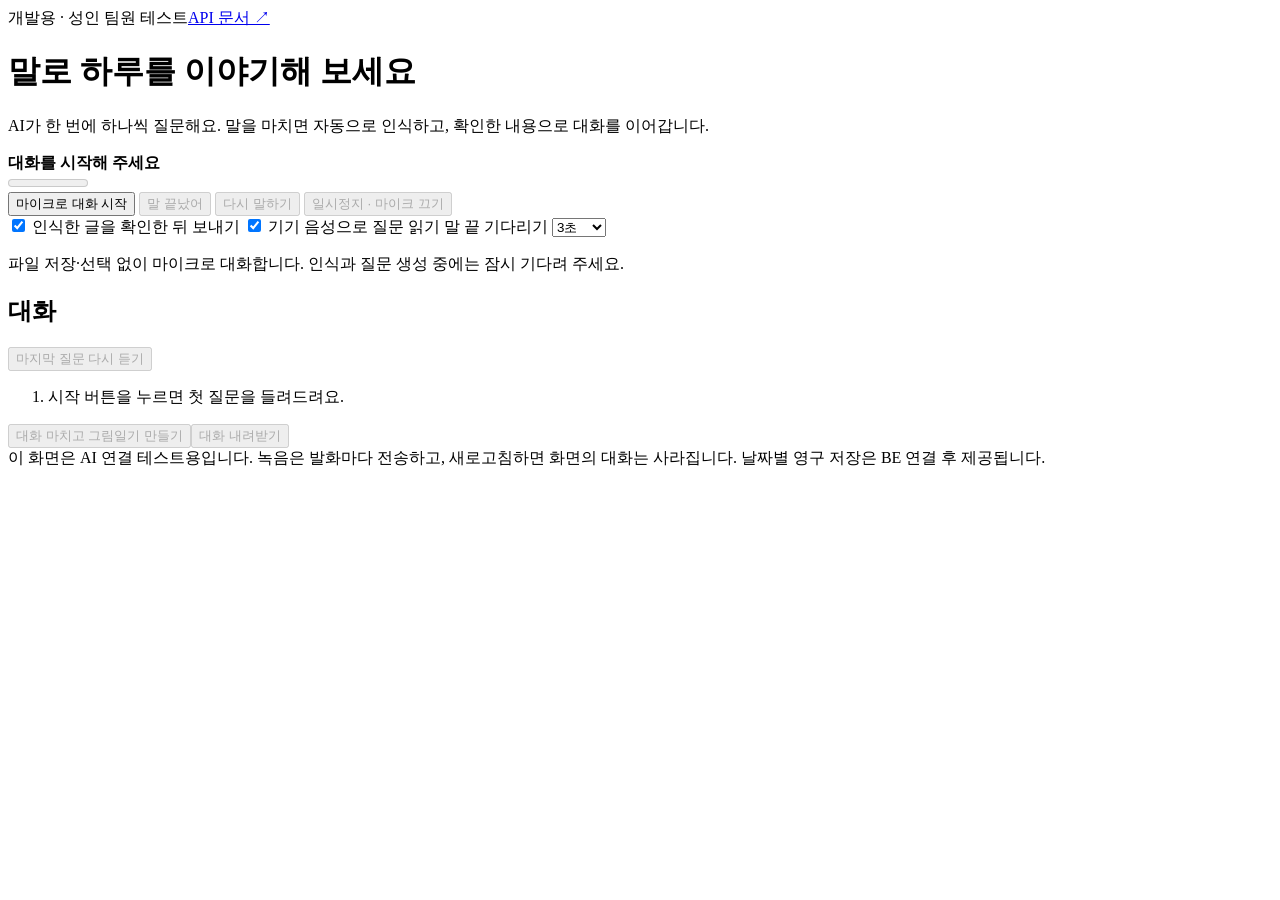
==== devtools/voice/index.html @ 533df24d "기본 기능 구현(음성 대화, 결과 출력 가능)" ====
<!doctype html>
<html lang="ko">
<head>
  <meta charset="utf-8">
  <meta name="viewport" content="width=device-width, initial-scale=1">
  <title>음성 대화 테스트</title>
  <link rel="stylesheet" href="/dev/voice/style.css">
  <script type="module" src="/dev/voice/app.js"></script>
</head>
<body>
<main>
  <header><span class="tag">개발용 · 성인 팀원 테스트</span><a href="/docs">API 문서 ↗</a></header>
  <h1>말로 하루를 이야기해 보세요</h1>
  <p class="intro">AI가 한 번에 하나씩 질문해요. 말을 마치면 자동으로 인식하고, 확인한 내용으로 대화를 이어갑니다.</p>
  <section class="panel controls" aria-label="대화 제어">
    <div class="status"><span id="light"></span><strong id="status" role="status" aria-live="polite">대화를 시작해 주세요</strong></div>
    <meter id="level" min="0" max="0.12" value="0" aria-label="마이크 음량"></meter>
    <div class="buttons">
      <button id="start" class="primary">마이크로 대화 시작</button>
      <button id="send-audio" disabled>말 끝났어</button>
      <button id="resume" disabled>다시 말하기</button>
      <button id="stop" disabled>일시정지 · 마이크 끄기</button>
    </div>
    <div class="options">
      <label><input id="confirm-first" type="checkbox" checked> 인식한 글을 확인한 뒤 보내기</label>
      <label><input id="read-aloud" type="checkbox" checked> 기기 음성으로 질문 읽기</label>
      <label>말 끝 기다리기 <select id="silence"><option value="1800">1.8초</option><option value="3000" selected>3초</option><option value="5000">5초</option></select></label>
    </div>
    <p id="voice-note" class="hint">파일 저장·선택 없이 마이크로 대화합니다. 인식과 질문 생성 중에는 잠시 기다려 주세요.</p>
    <p id="error" role="alert" hidden></p>
  </section>
  <section id="draft-panel" class="panel" hidden>
    <h2>이렇게 말했나요?</h2>
    <label for="draft">틀린 부분은 고칠 수 있어요.</label>
    <textarea id="draft" rows="3" maxlength="2000"></textarea>
    <div class="buttons"><button id="confirm" class="primary">이 내용으로 보내기</button><button id="discard">다시 녹음하기</button></div>
  </section>
  <section class="panel" aria-label="대화 내용">
    <div class="section-heading"><h2>대화</h2><button id="replay" disabled>마지막 질문 다시 듣기</button></div>
    <ol id="messages" aria-live="polite"><li class="empty">시작 버튼을 누르면 첫 질문을 들려드려요.</li></ol>
  </section>
  <div class="buttons bottom"><button id="diary" class="primary" disabled>대화 마치고 그림일기 만들기</button><button id="download" disabled>대화 내려받기</button></div>
  <section id="diary-panel" class="panel" hidden>
    <h2>그림을 만들기 전에 일기를 확인해 주세요</h2>
    <p id="diary-note" class="hint"></p><div id="diary-text" hidden></div>
    <label for="diary-edit">말하지 않은 사건이나 감정이 있다면 고쳐 주세요.</label>
    <textarea id="diary-edit" rows="6" maxlength="6000"></textarea>
    <div class="options"><label>그림 수 <select id="picture-count"><option value="1">최대 1장</option><option value="2" selected>최대 2장</option><option value="3">최대 3장</option><option value="4">최대 4장</option></select></label></div>
    <label class="approval"><input id="diary-approved" type="checkbox"> 위 내용이 내가 말한 내용과 맞아요.</label>
    <div class="buttons"><button id="illustrate" class="primary" disabled>확인한 내용으로 그림 만들기</button></div>
    <p class="hint">그림은 한 장씩 생성하며 시간이 걸릴 수 있어요. 무료 한도가 사용됩니다.</p>
  </section>
  <section id="picture-panel" class="panel" hidden>
    <div class="section-heading"><h2>그림일기</h2><button id="show-diary">일기 글 보기 · 수정</button></div>
    <p id="picture-progress" role="status" aria-live="polite"></p>
    <p id="picture-notices" class="hint"></p>
    <div id="picture-cards"></div>
    <div class="buttons bottom"><button id="save-picture" disabled>그림일기 파일 저장</button><button id="print-picture" disabled>인쇄 · PDF 저장</button></div>
    <p class="hint">AI가 그린 그림이 말한 내용과 맞는지 마지막으로 확인해 주세요. 실패한 장면만 다시 만들 수 있어요.</p>
  </section>
  <footer>이 화면은 AI 연결 테스트용입니다. 녹음은 발화마다 전송하고, 새로고침하면 화면의 대화는 사라집니다. 날짜별 영구 저장은 BE 연결 후 제공됩니다.</footer>
</main>
</body>
</html>
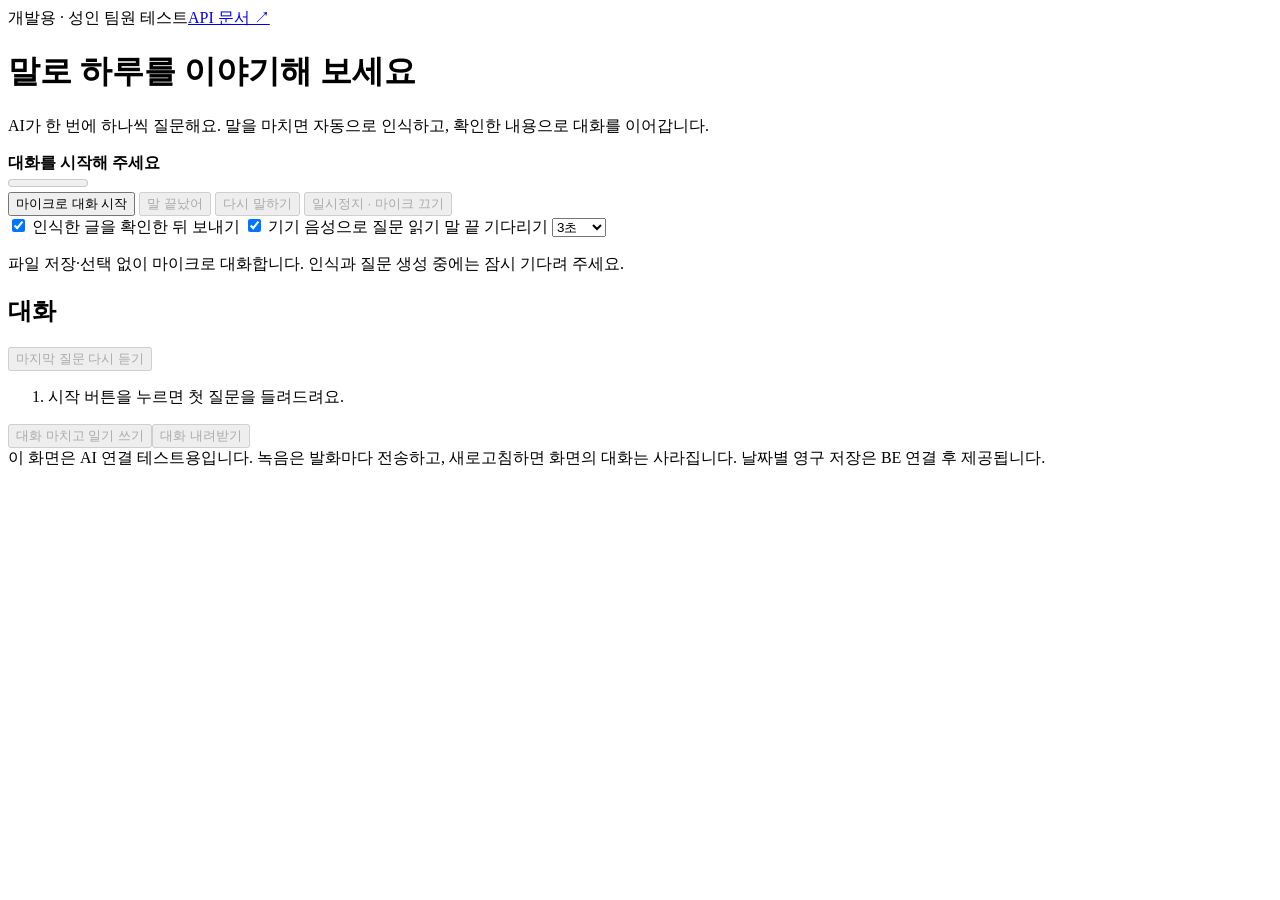
==== commit 8fc3a189: "그림일기, 그림책 구현" ====
--- a/devtools/voice/index.html
+++ b/devtools/voice/index.html
@@ -39,24 +39,42 @@
     <div class="section-heading"><h2>대화</h2><button id="replay" disabled>마지막 질문 다시 듣기</button></div>
     <ol id="messages" aria-live="polite"><li class="empty">시작 버튼을 누르면 첫 질문을 들려드려요.</li></ol>
   </section>
-  <div class="buttons bottom"><button id="diary" class="primary" disabled>대화 마치고 그림일기 만들기</button><button id="download" disabled>대화 내려받기</button></div>
+  <div class="buttons bottom"><button id="diary" class="primary" disabled>대화 마치고 일기 쓰기</button><button id="download" disabled>대화 내려받기</button></div>
   <section id="diary-panel" class="panel" hidden>
-    <h2>그림을 만들기 전에 일기를 확인해 주세요</h2>
+    <h2>내 말로 쓴 일기를 확인해 주세요</h2>
     <p id="diary-note" class="hint"></p><div id="diary-text" hidden></div>
     <label for="diary-edit">말하지 않은 사건이나 감정이 있다면 고쳐 주세요.</label>
     <textarea id="diary-edit" rows="6" maxlength="6000"></textarea>
-    <div class="options"><label>그림 수 <select id="picture-count"><option value="1">최대 1장</option><option value="2" selected>최대 2장</option><option value="3">최대 3장</option><option value="4">최대 4장</option></select></label></div>
     <label class="approval"><input id="diary-approved" type="checkbox"> 위 내용이 내가 말한 내용과 맞아요.</label>
-    <div class="buttons"><button id="illustrate" class="primary" disabled>확인한 내용으로 그림 만들기</button></div>
-    <p class="hint">그림은 한 장씩 생성하며 시간이 걸릴 수 있어요. 무료 한도가 사용됩니다.</p>
+    <h2 class="drawing-heading">이번에는 내가 그림을 그릴 차례</h2>
+    <p class="hint">마우스나 손가락으로 그려 주세요. 내 그림은 그대로 그림일기에 들어가요.</p>
+    <div class="drawing-tools" aria-label="그림 도구">
+      <label>색 <input id="draw-color" type="color" value="#28583e"></label>
+      <label>굵기 <select id="draw-width"><option value="3">가는 선</option><option value="6" selected>보통 선</option><option value="14">굵은 선</option><option value="26">아주 굵은 선</option></select></label>
+      <button id="draw-pen" type="button" aria-pressed="true">색연필</button>
+      <button id="draw-eraser" type="button" aria-pressed="false">지우개</button>
+      <button id="draw-undo" type="button" disabled>되돌리기</button>
+      <button id="draw-redo" type="button" disabled>다시 하기</button>
+      <button id="draw-clear" type="button" disabled>모두 지우기</button>
+    </div>
+    <canvas id="drawing-canvas" width="960" height="600" aria-label="내 그림을 그리는 그림판">그림판을 지원하는 브라우저에서 열어 주세요.</canvas>
+    <p id="drawing-note" class="hint" role="status">아직 그림이 없어요. 편하게 그려 보세요.</p>
+    <div class="buttons bottom"><button id="illustrate" class="primary" disabled>내 그림과 일기 합치기</button></div>
   </section>
   <section id="picture-panel" class="panel" hidden>
-    <div class="section-heading"><h2>그림일기</h2><button id="show-diary">일기 글 보기 · 수정</button></div>
-    <p id="picture-progress" role="status" aria-live="polite"></p>
-    <p id="picture-notices" class="hint"></p>
-    <div id="picture-cards"></div>
-    <div class="buttons bottom"><button id="save-picture" disabled>그림일기 파일 저장</button><button id="print-picture" disabled>인쇄 · PDF 저장</button></div>
-    <p class="hint">AI가 그린 그림이 말한 내용과 맞는지 마지막으로 확인해 주세요. 실패한 장면만 다시 만들 수 있어요.</p>
+    <div class="section-heading"><h2>내 하루, 두 가지 모습</h2><button id="show-diary">일기 · 그림 수정</button></div>
+    <div class="diary-pair">
+      <section class="diary-original" aria-label="왼쪽 직접 그린 그림일기"><h2>내가 그린 그림일기</h2>
+        <img id="drawing-preview" alt="직접 그린 원본 그림"><p id="diary-preview"></p>
+      </section>
+      <section class="diary-comic" aria-label="오른쪽 AI 4컷 만화"><div class="section-heading"><h2>일기로 만든 AI 4컷 만화</h2><button id="make-comic" class="primary" disabled>4컷 만화 만들기</button></div>
+        <p id="picture-progress" role="status" aria-live="polite">그림일기를 완성한 뒤 4컷 만화를 만들 수 있어요.</p>
+        <p id="picture-notices" class="hint"></p>
+        <div id="picture-cards" class="comic-grid"></div>
+        <p class="hint">확인한 일기의 사건과 감정만 사용해요. 짧은 일기는 같은 장면을 반복할 수 있어요. 원본 그림은 그대로 보존됩니다.</p>
+      </section>
+    </div>
+    <div class="buttons bottom"><button id="save-picture" disabled>그림일기 · 만화 파일 저장</button><button id="print-picture" disabled>인쇄 · PDF 저장</button></div>
   </section>
   <footer>이 화면은 AI 연결 테스트용입니다. 녹음은 발화마다 전송하고, 새로고침하면 화면의 대화는 사라집니다. 날짜별 영구 저장은 BE 연결 후 제공됩니다.</footer>
 </main>
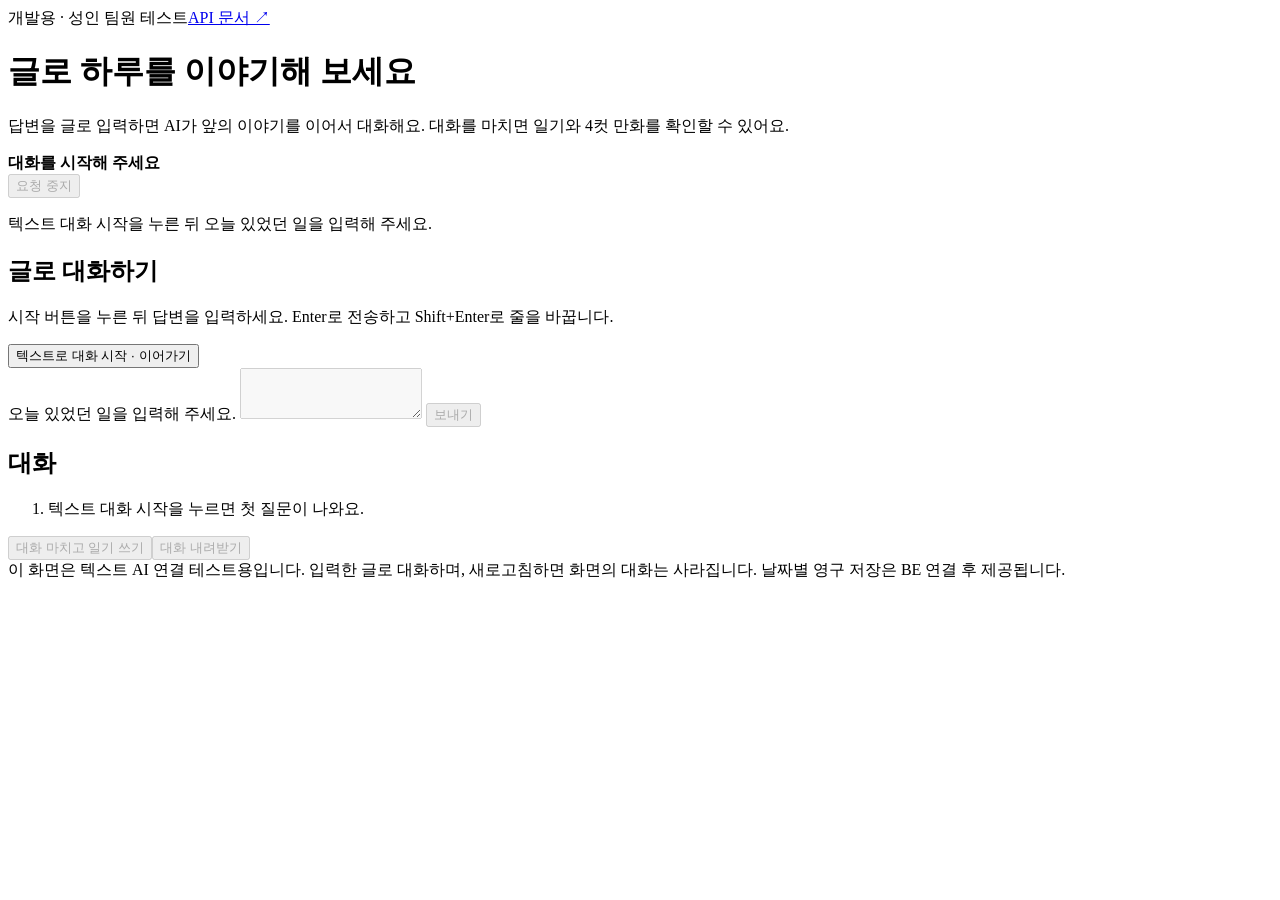
==== commit cfdf6914: "api 계약 부분 연동 분리" ====
--- a/devtools/voice/index.html
+++ b/devtools/voice/index.html
@@ -3,31 +3,41 @@
 <head>
   <meta charset="utf-8">
   <meta name="viewport" content="width=device-width, initial-scale=1">
-  <title>음성 대화 테스트</title>
+  <title>텍스트 대화 테스트</title>
   <link rel="stylesheet" href="/dev/voice/style.css">
   <script type="module" src="/dev/voice/app.js"></script>
 </head>
 <body>
 <main>
   <header><span class="tag">개발용 · 성인 팀원 테스트</span><a href="/docs">API 문서 ↗</a></header>
-  <h1>말로 하루를 이야기해 보세요</h1>
-  <p class="intro">AI가 한 번에 하나씩 질문해요. 말을 마치면 자동으로 인식하고, 확인한 내용으로 대화를 이어갑니다.</p>
+  <h1 id="page-title">글로 하루를 이야기해 보세요</h1>
+  <p id="page-intro" class="intro">답변을 글로 입력하면 AI가 앞의 이야기를 이어서 대화해요. 대화를 마치면 일기와 4컷 만화를 확인할 수 있어요.</p>
   <section class="panel controls" aria-label="대화 제어">
     <div class="status"><span id="light"></span><strong id="status" role="status" aria-live="polite">대화를 시작해 주세요</strong></div>
-    <meter id="level" min="0" max="0.12" value="0" aria-label="마이크 음량"></meter>
+    <meter hidden id="level" min="0" max="0.12" value="0" aria-label="마이크 음량"></meter>
     <div class="buttons">
-      <button id="start" class="primary">마이크로 대화 시작</button>
-      <button id="send-audio" disabled>말 끝났어</button>
-      <button id="resume" disabled>다시 말하기</button>
-      <button id="stop" disabled>일시정지 · 마이크 끄기</button>
+      <button hidden disabled id="start" class="primary">마이크로 대화 시작</button>
+      <button hidden id="send-audio" disabled>말 끝났어</button>
+      <button hidden id="resume" disabled>다시 말하기</button>
+      <button id="stop" disabled>요청 중지</button>
     </div>
-    <div class="options">
+    <div hidden id="voice-options" class="options">
       <label><input id="confirm-first" type="checkbox" checked> 인식한 글을 확인한 뒤 보내기</label>
-      <label><input id="read-aloud" type="checkbox" checked> 기기 음성으로 질문 읽기</label>
+      <label><input id="read-aloud" type="checkbox"> 기기 음성으로 질문 읽기</label>
       <label>말 끝 기다리기 <select id="silence"><option value="1800">1.8초</option><option value="3000" selected>3초</option><option value="5000">5초</option></select></label>
     </div>
-    <p id="voice-note" class="hint">파일 저장·선택 없이 마이크로 대화합니다. 인식과 질문 생성 중에는 잠시 기다려 주세요.</p>
+    <p id="voice-note" class="hint">텍스트 대화 시작을 누른 뒤 오늘 있었던 일을 입력해 주세요.</p>
     <p id="error" role="alert" hidden></p>
+  </section>
+  <section class="panel" aria-label="텍스트 대화">
+    <h2>글로 대화하기</h2>
+    <p class="hint">시작 버튼을 누른 뒤 답변을 입력하세요. Enter로 전송하고 Shift+Enter로 줄을 바꿉니다.</p>
+    <button id="text-start" type="button" class="primary">텍스트로 대화 시작 · 이어가기</button>
+    <form id="text-form">
+      <label for="text-input">오늘 있었던 일을 입력해 주세요.</label>
+      <textarea id="text-input" rows="3" maxlength="2000" disabled></textarea>
+      <button id="text-send" type="submit" class="primary" disabled>보내기</button>
+    </form>
   </section>
   <section id="draft-panel" class="panel" hidden>
     <h2>이렇게 말했나요?</h2>
@@ -36,8 +46,8 @@
     <div class="buttons"><button id="confirm" class="primary">이 내용으로 보내기</button><button id="discard">다시 녹음하기</button></div>
   </section>
   <section class="panel" aria-label="대화 내용">
-    <div class="section-heading"><h2>대화</h2><button id="replay" disabled>마지막 질문 다시 듣기</button></div>
-    <ol id="messages" aria-live="polite"><li class="empty">시작 버튼을 누르면 첫 질문을 들려드려요.</li></ol>
+    <div class="section-heading"><h2>대화</h2><button hidden id="replay" disabled>마지막 질문 다시 듣기</button></div>
+    <ol id="messages" aria-live="polite"><li class="empty">텍스트 대화 시작을 누르면 첫 질문이 나와요.</li></ol>
   </section>
   <div class="buttons bottom"><button id="diary" class="primary" disabled>대화 마치고 일기 쓰기</button><button id="download" disabled>대화 내려받기</button></div>
   <section id="diary-panel" class="panel" hidden>
@@ -76,7 +86,7 @@
     </div>
     <div class="buttons bottom"><button id="save-picture" disabled>그림일기 · 만화 파일 저장</button><button id="print-picture" disabled>인쇄 · PDF 저장</button></div>
   </section>
-  <footer>이 화면은 AI 연결 테스트용입니다. 녹음은 발화마다 전송하고, 새로고침하면 화면의 대화는 사라집니다. 날짜별 영구 저장은 BE 연결 후 제공됩니다.</footer>
+  <footer>이 화면은 텍스트 AI 연결 테스트용입니다. 입력한 글로 대화하며, 새로고침하면 화면의 대화는 사라집니다. 날짜별 영구 저장은 BE 연결 후 제공됩니다.</footer>
 </main>
 </body>
 </html>
